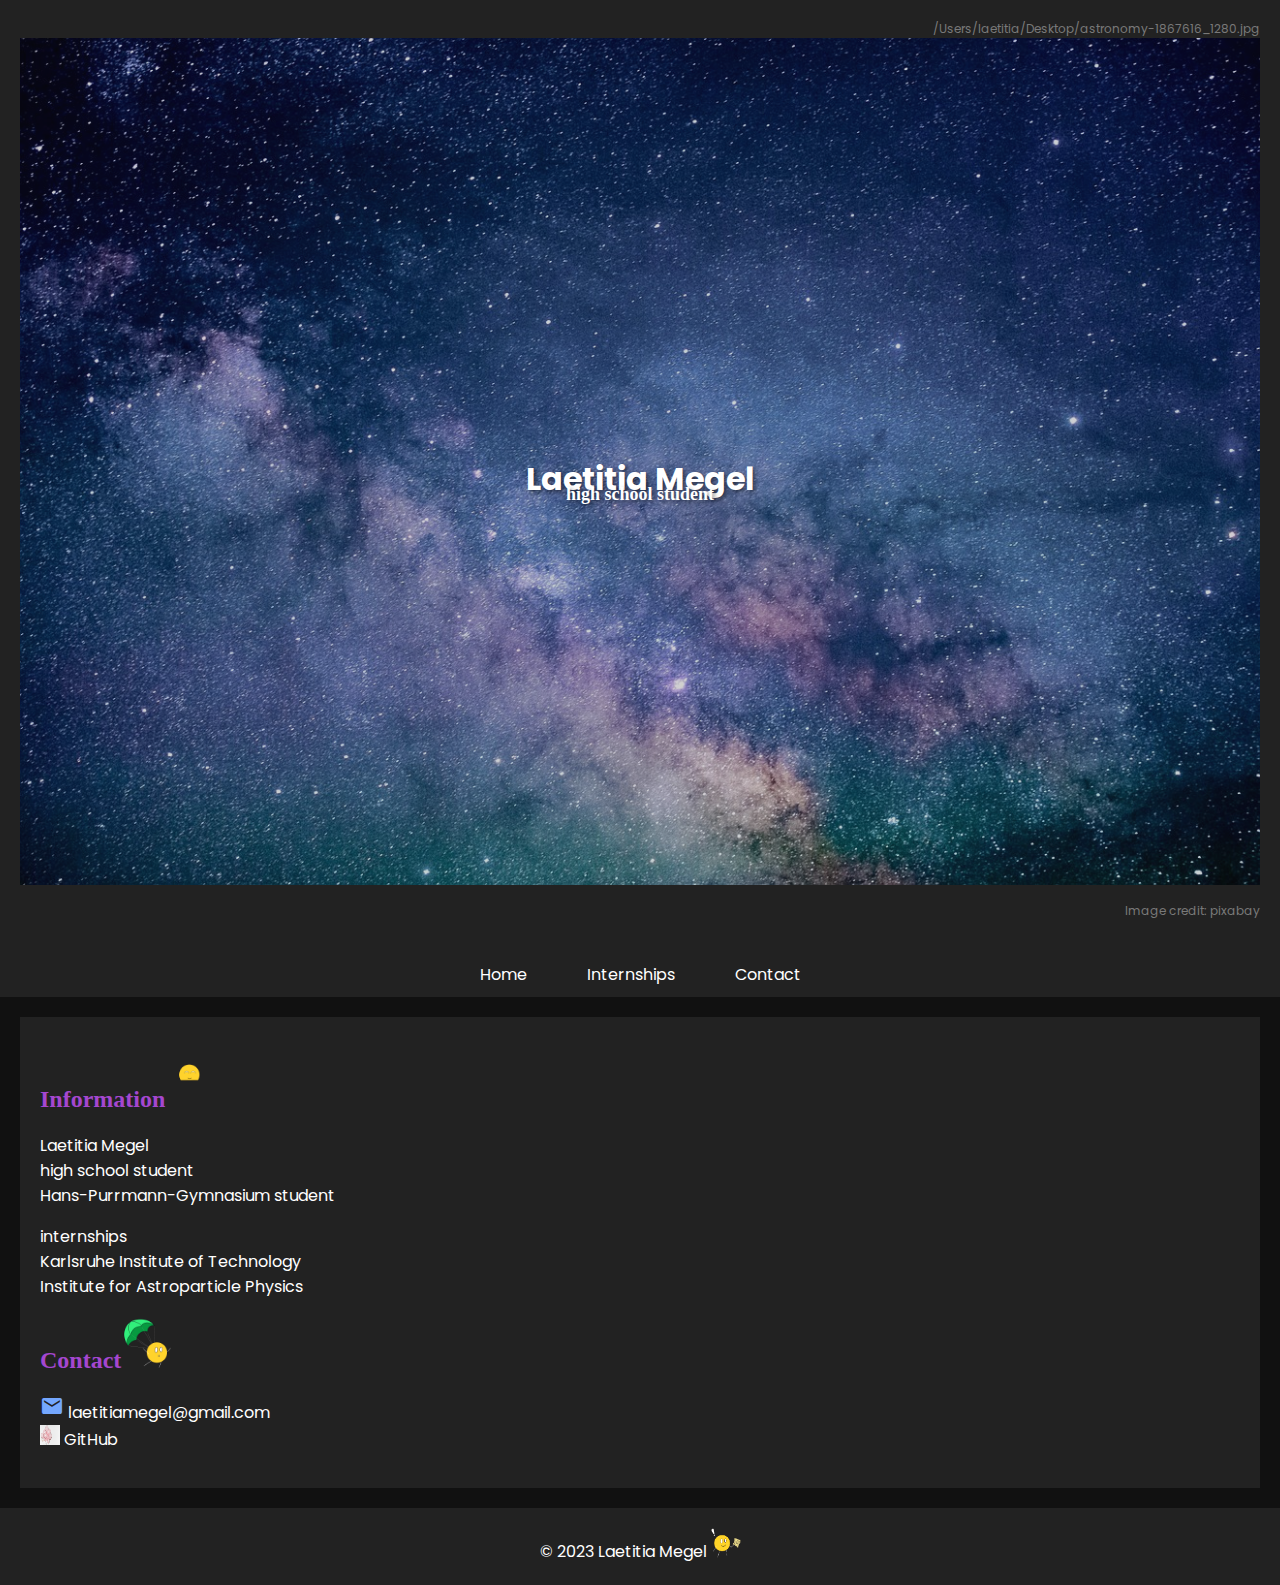
==== contact.html @ 8a8e5341 "initial commit" ====
<!DOCTYPE html>
<html>
<head>
  <meta charset="UTF-8">
  <meta name="viewport" content="width=device-width, initial-scale=1.0">
  <title>Laetitia Megels Website</title>
  <link rel="stylesheet" href="styles.css">

  <link href="https://fonts.google.com/specimen/Cinzel?preview.size=19" rel="stylesheet">
  <link href="https://fonts.googleapis.com/css2?family=Nunito:wght@400;700&display=swap" rel="stylesheet">
  <link href="https://fonts.googleapis.com/css2?family=Poppins:wght@400;700&display=swap" rel="stylesheet">
  <link href="https://fonts.googleapis.com/css2?family=Source+Sans+Pro:wght@400;700&display=swap" rel="stylesheet">
  <link href="https://fonts.googleapis.com/css2?family=Bagel+Fat+One:wght@400;700&display=swap" rel="stylesheet">
  <link rel="stylesheet" href="https://fonts.googleapis.com/icon?family=Material+Icons">
</head>

<body>

  <header>/Users/laetitia/Desktop/astronomy-1867616_1280.jpg
    <div class="banner">
    <img src="images/astronomy-1867616_1280.jpg" alt="Astrophysics Banner">
    <p class="citation">Image credit: <a href="https://pixabay.com/de/photos/astronomie-hell-sternbild-dunkel-1867616/" target="_blank">pixabay</a></p>
    <h1>Laetitia Megel</h1>
    <h2>high school student</h2>
    </div>
  </header>
  <nav>
    <ul class="tab-list">
      <li><a href="index.html">Home</a></li>
      <li><a href="praktika.html">Internships</a></li>
      <li><a href="contact.html">Contact</a></li>
    </ul>
  </nav>

<main>
    <h2>Information<img src="images/Untitled_Artwork 7.png" alt="CRby" width="50" height="auto"></h2>
    <p>
        Laetitia Megel <br>
        high school student <br>
        <a href="https://wp.hpg-speyer.de" target="_blank"> Hans-Purrmann-Gymnasium </a> student <br>
    </p>
    <p>
        internships<br>
        <a href="https://www.kit.edu/" target="_blank"> Karlsruhe Institute of Technology </a><br>
        <a href="https://www.iap.kit.edu/" target="_blank"> Institute for Astroparticle Physics </a><br>
    </p>
    <p>
    <h2>Contact<img src="images/CRby2.png" alt="CRby" width="50" height="auto"></h2>
        <a href="mailto:laetitiamegel@gmail.com"><i class="material-icons">email</i> laetitiamegel@gmail.com</a> <br>
        
        <a href="https://github.com/Laetitia227" target="_blank">
          <img src="images/pinkbox__april21_1920x1200_Wallpaper3.jpg" alt="GitHub" class="social-icon">
        </a>
        <a href="https://github.com/Laetitia227" target="_blank"> GitHub </a> <br>

    </p>
</main>

  <footer>
    &copy; 2023 Laetitia Megel <img src="images/CRby1.png" alt="CRby" width="30" height="auto">
  </footer>

</body>
</html>
---- styles.css ----
/* Global styles */
body {
    font-family: 'Poppins', sans-serif;
    background-color: #111;
    color: #fff;
    margin: 0;
    padding: 0;
  }

  /* Dark mode styles */
  @media screen and (max-width: 768px) {
    body {
      background-color: #000;
      color: #ccc;
    }
    /* Update other elements' styles here */
  }
  
  /* Header styles */
  header {
    font-family: 'Poppins', cursive;
    background-color: #222;
    font-size: 12px;
    color: #797979;
    padding: 20px;
    text-align: right;
  }
  
  header img {
    width: 100%;
    height: auto;
    object-fit: cover;
    opacity: 0.8;
  }
  
  header h1 {
    position: absolute;
    top: 50%;
    left: 50%;
    transform: translate(-50%, -50%);
    color: #fff;
    font-size: 32px;
    font-weight: bold;
    text-shadow: 2px 2px 4px rgba(0, 0, 0, 0.5);
  }
  
  header h2 {
    position: absolute;
    top: 50%;
    left: 50%;
    transform: translate(-50%, -50%);
    color: #fff;
    font-weight: bold;
    text-shadow: 2px 2px 4px rgba(0, 0, 0, 0.5);
  }
  
  h1 {
    font-family: 'Poppins', cursive;
    color: #ff55aa;
    font-weight: bold;
    margin: 0;
  }
  
  /* Main content styles */
  main {
    padding: 20px;
    margin: 20px;
    background-color: #222;
  }
  
  .material-icons {
    color: #74A7FE;
    font-size: 20px;
  }
  
  h2 {
    font-family: 'Moirai One', cursive;
    color: #a547d0;
    margin: 2;
  }
  
  h3 {
    font-family: 'Moirai One', cursive;
    color: #ff55aa;
  }
  
  /* links */
  a {
    color: inherit;
    text-decoration: none;
  }

  a:hover {
    color: #3AB7C1; /* Replace with your desired hover color */
  }
  
  /* Footer styles */
  footer {
    background-color: #222;
    padding: 20px;
    text-align: center;
  }
  
  .presentation-table {
    width: 100%;
    border-collapse: collapse;
  }
  
  .presentation-table th,
  .presentation-table td {
    padding: 10px;
    text-align: left;
  }
  
  .presentation-table thead {
    background-color: #222;
    color: #fff;
  }
  
  .presentation-table th {
    font-weight: bold;
  }
  
  .presentation-table tbody tr:nth-child(even) {
    background-color: #222;
  }
  
  .presentation-table tbody tr:hover {
    background-color: #FFADCC;
  }
  
  .banner {
    position: relative;
  }
  

  .five-column-table {
    width: 100%;
    border-collapse: collapse;
  }
  
  .five-column-table th,
  .five-column-table td {
    padding: 10px;
    text-align: left;
  }
  
  /* Set fixed width for each column */
  .five-column-table th:nth-child(1),
  .five-column-table td:nth-child(1) {
    width: 20%; /* Adjust the width value as needed */
  }
  
  .five-column-table th:nth-child(2),
  .five-column-table td:nth-child(2) {
    width: 20%; /* Adjust the width value as needed */
  }
  
  .five-column-table th:nth-child(3),
  .five-column-table td:nth-child(3) {
    width: 20%; /* Adjust the width value as needed */
  }
  
  .five-column-table th:nth-child(4),
  .five-column-table td:nth-child(4) {
    width: 20%; /* Adjust the width value as needed */
  }
  
  .five-column-table th:nth-child(5),
  .five-column-table td:nth-child(5) {
    width: 20%; /* Adjust the width value as needed */
  }
  
  .five-column-table thead {
    background-color: #222;
    color: #fff;
    font-weight: bold;
  }
  
  .five-column-table tbody tr:nth-child(even) {
    background-color: #222;
  }
  
  .five-column-table tbody tr:hover {
    background-color: #FFADCC;
  }
  




  .banner img {
    width: 100%;
    height: auto;
  }

  nav {
    background-color: #222;
    display: flex;
    justify-content: center;
  }
  
  nav ul {
    list-style: none;
    display: flex;
    margin: 0;
    padding: 0;
  }
  
  nav li {
    margin: 0 10px;
  }
  
  nav a {
    color: #fff;
    text-decoration: none;
    padding: 10px;
  }
  
  nav a:hover {
    background-color: #444;
    border-radius: 5px;
    color: #ff55aa;
  }
  
  img.right-image {
    float: none;
    margin: 0 0 20px 20px; /* Adjust the margin values for spacing */
  }


  /* small screen specifics: */

  /* Styles for the sliding tabs */
.tab-list {
  display: flex;
  list-style: none;
  padding: 0;
  margin: 0;
}

.tab-list li {
  flex: 1;
  text-align: center;
  padding: 10px;
}

.tab-list li.active {
  background-color: #ff55aa;
}

/* CSS for the social media SVG icons */
.social-icon {
  fill: #ff69b4; /* Replace with your desired pink color */
  width: 20px; /* Adjust the width of the icon as needed */
  height: 20px; /* Adjust the height of the icon as needed */
}
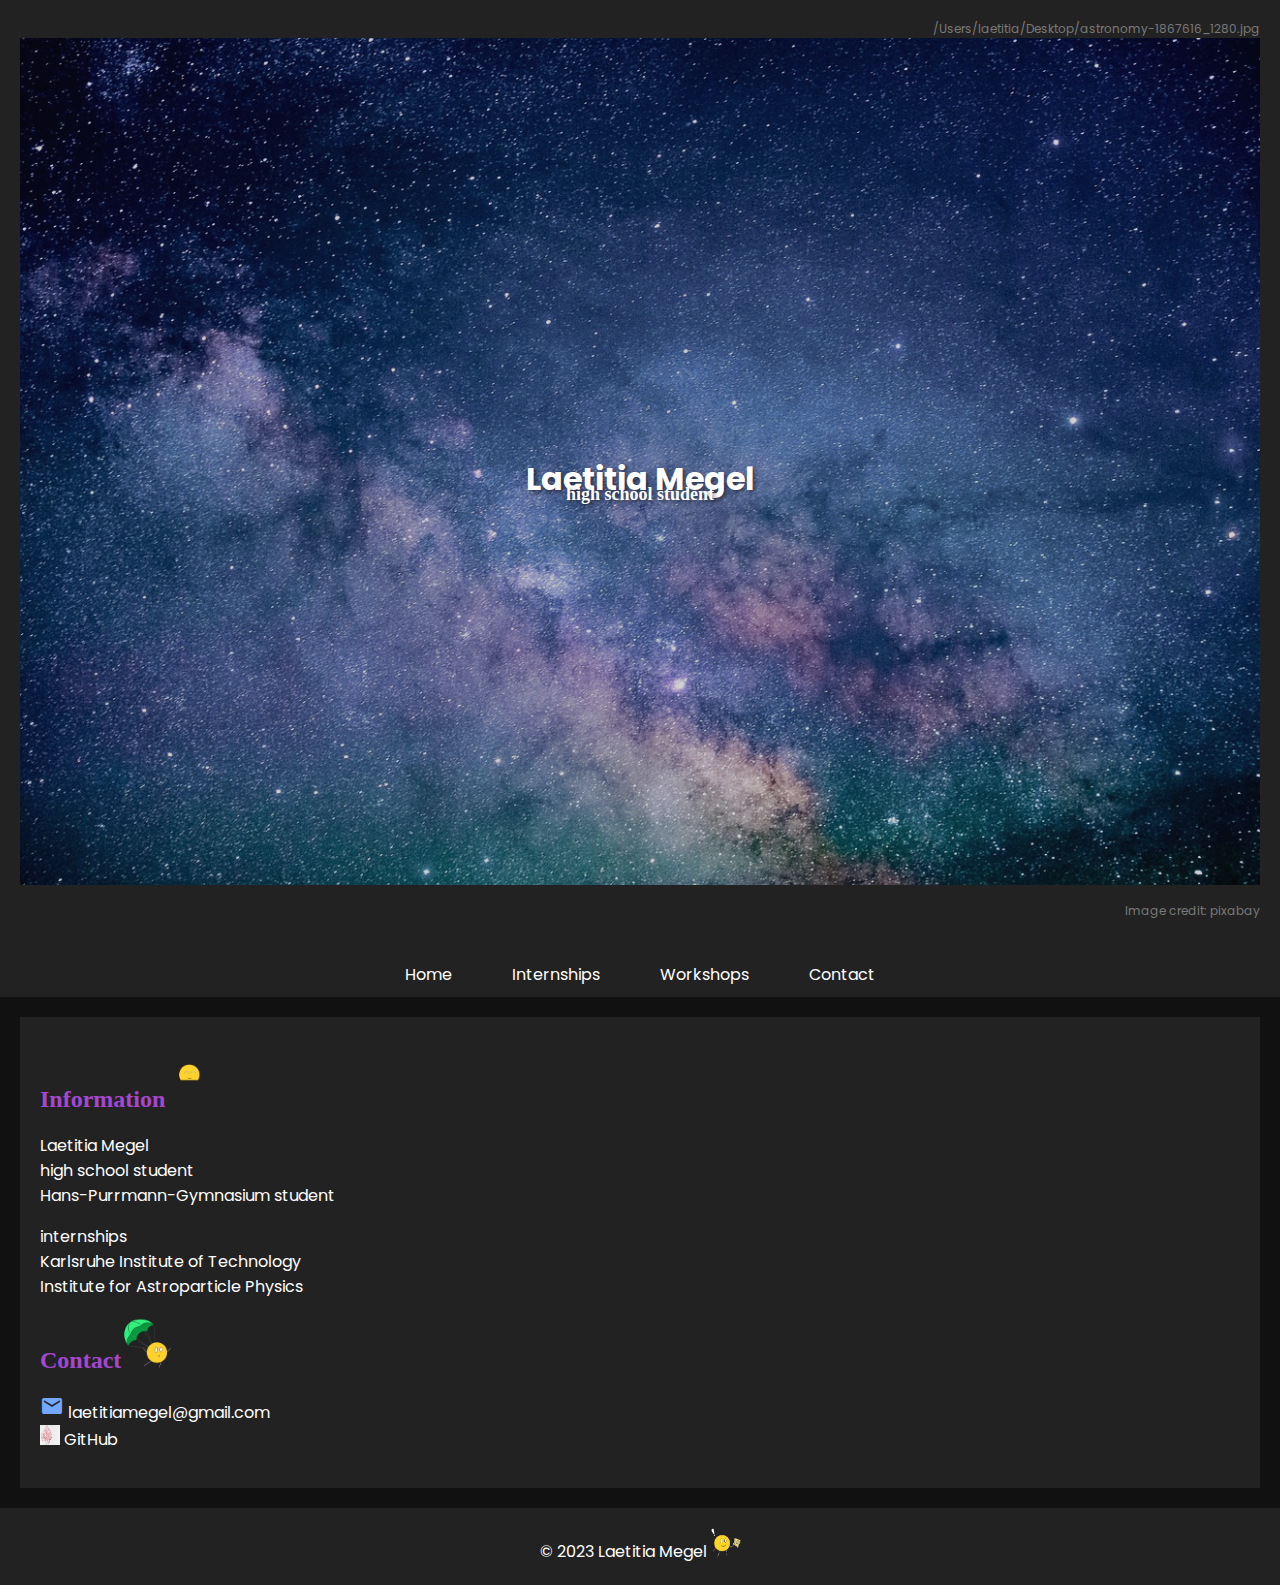
==== commit 25630a46: "Update" ====
--- a/contact.html
+++ b/contact.html
@@ -28,6 +28,7 @@
     <ul class="tab-list">
       <li><a href="index.html">Home</a></li>
       <li><a href="praktika.html">Internships</a></li>
+      <li><a href="workshops.html">Workshops</a></li>
       <li><a href="contact.html">Contact</a></li>
     </ul>
   </nav>
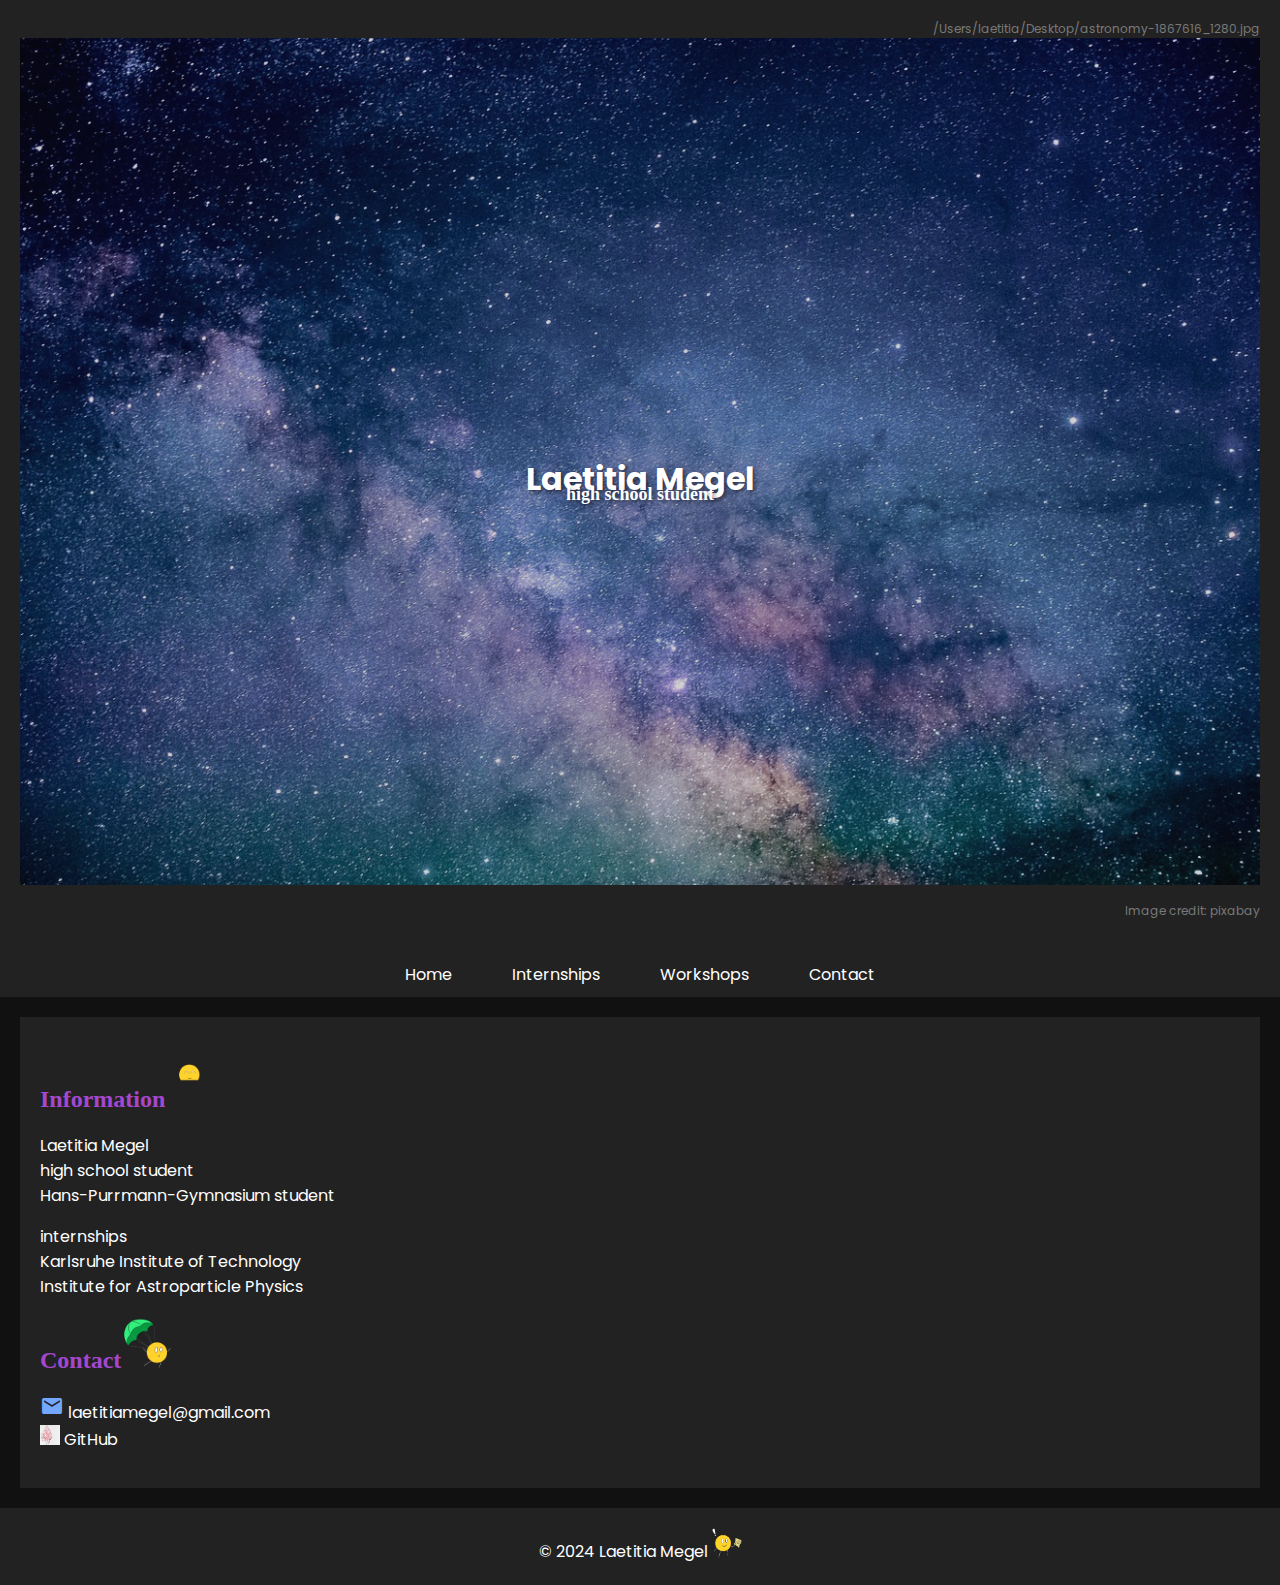
==== commit 8d58aeb8: "final update" ====
--- a/contact.html
+++ b/contact.html
@@ -58,7 +58,7 @@
 </main>
 
   <footer>
-    &copy; 2023 Laetitia Megel <img src="images/CRby1.png" alt="CRby" width="30" height="auto">
+    &copy; 2024 Laetitia Megel <img src="images/CRby1.png" alt="CRby" width="30" height="auto">
   </footer>
 
 </body>
